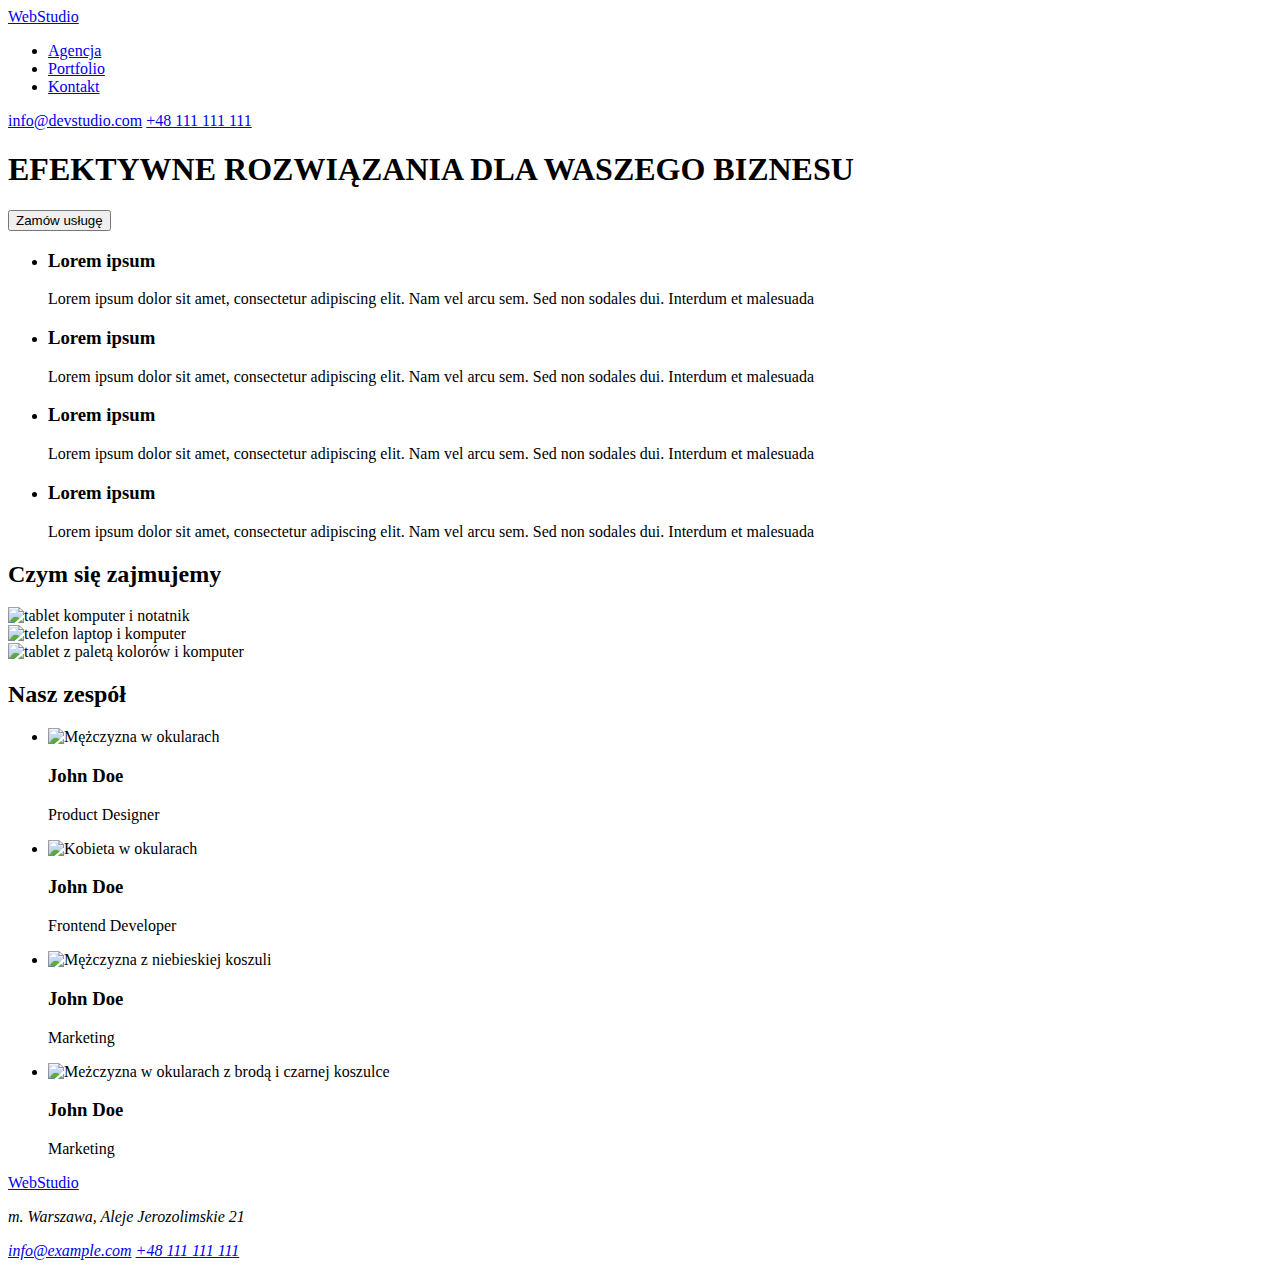
==== index.html @ 4e1a0310 "first commit" ====
<!DOCTYPE html>
<html lang="pl">
  <head>
    <meta charset="UTF-8" />
    <meta http-equiv="X-UA-Compatible" content="IE=edge" />
    <meta name="viewport" content="width=device-width, initial-scale=1.0" />
    <title>Document</title>
  </head>
  <body>
    <header>
      <a href="/">WebStudio</a>
      <nav>
        <ul>
          <li><a href="Agencja">Agencja</a></li>
          <li><a href="Portfolio">Portfolio</a></li>
          <li><a href="Kontakt">Kontakt</a></li>
        </ul>
      </nav>

      <a href="mailto:info@devstudio.com">info@devstudio.com</a>
      <a href="tel:+48111111111">+48 111 111 111</a>
    </header>
    <main>
      <h1>EFEKTYWNE ROZWIĄZANIA DLA WASZEGO BIZNESU</h1>
      <button type="button">Zamów usługę</button>

      <ul>
        <li>
          <h3>Lorem ipsum</h3>
          <p>
            Lorem ipsum dolor sit amet, consectetur adipiscing elit. Nam vel
            arcu sem. Sed non sodales dui. Interdum et malesuada
          </p>
        </li>

        <li>
          <h3>Lorem ipsum</h3>
          <p>
            Lorem ipsum dolor sit amet, consectetur adipiscing elit. Nam vel
            arcu sem. Sed non sodales dui. Interdum et malesuada
          </p>
        </li>

        <li>
          <h3>Lorem ipsum</h3>
          <p>
            Lorem ipsum dolor sit amet, consectetur adipiscing elit. Nam vel
            arcu sem. Sed non sodales dui. Interdum et malesuada
          </p>
        </li>

        <li>
          <h3>Lorem ipsum</h3>
          <p>
            Lorem ipsum dolor sit amet, consectetur adipiscing elit. Nam vel
            arcu sem. Sed non sodales dui. Interdum et malesuada
          </p>
        </li>
      </ul>
      <h2>Czym się zajmujemy</h2>
      <li>
        <img
          width="370"
          height="294"
          src="./images/box_1.jpg"
          alt="tablet komputer i notatnik"
        />
      </li>
      <li>
        <img
          width="370"
          height="294"
          src="./images/box_2.jpg"
          alt="telefon laptop i komputer"
        />
      </li>
      <li>
        <img
          width="370"
          height="294"
          src="./images/box_3.jpg"
          alt="tablet z paletą kolorów i komputer"
        />
      </li>

      <h2>Nasz zespół</h2>
      <ul>
        <li>
          <img
            width="270"
            height="260"
            src="./images/person_1.jpg"
            alt="Mężczyzna w okularach"
          />
          <h3>John Doe</h3>
          <p>Product Designer</p>
        </li>
        <li>
          <img
            width="270"
            height="260"
            src="./images/person_2.jpg"
            alt="Kobieta w okularach"
          />
          <h3>John Doe</h3>
          <p>Frontend Developer</p>
        </li>
        <li>
          <img
            width="270"
            height="260"
            src="./images/person_3.jpg"
            alt="Mężczyzna z niebieskiej koszuli"
          />
          <h3>John Doe</h3>
          <p>Marketing</p>
        </li>
        <li>
          <img
            width="270"
            height="260"
            src="./images/person_4.jpg"
            alt="Meżczyzna w okularach z brodą i czarnej koszulce"
          />
          <h3>John Doe</h3>
          <p>Marketing</p>
        </li>
      </ul>
    </main>
    <footer>
      <a href="/">WebStudio</a>
      <address>
        <p>m. Warszawa, Aleje Jerozolimskie 21</p>
        <a href="mailto:info@example.com">info@example.com</a>
        <a href="tel:+48111111111">+48 111 111 111</a>
      </address>
    </footer>
  </body>
</html>
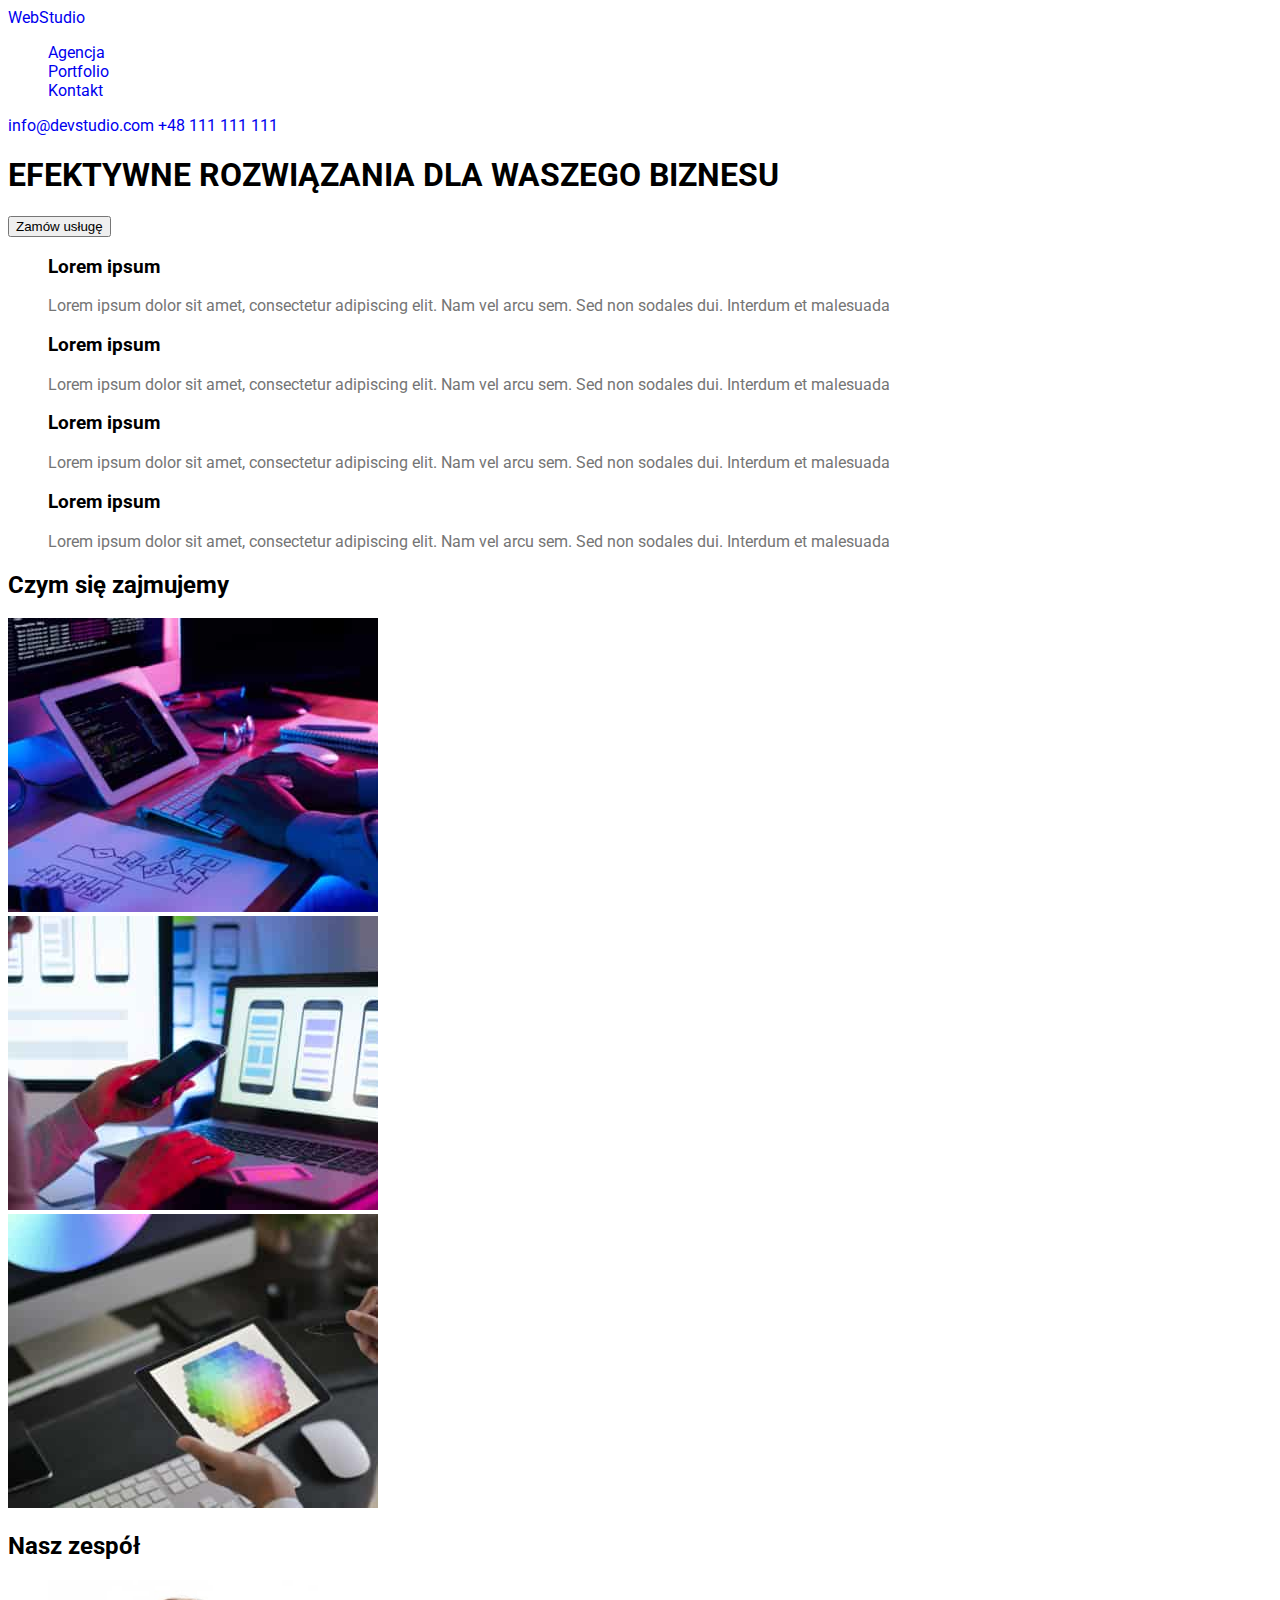
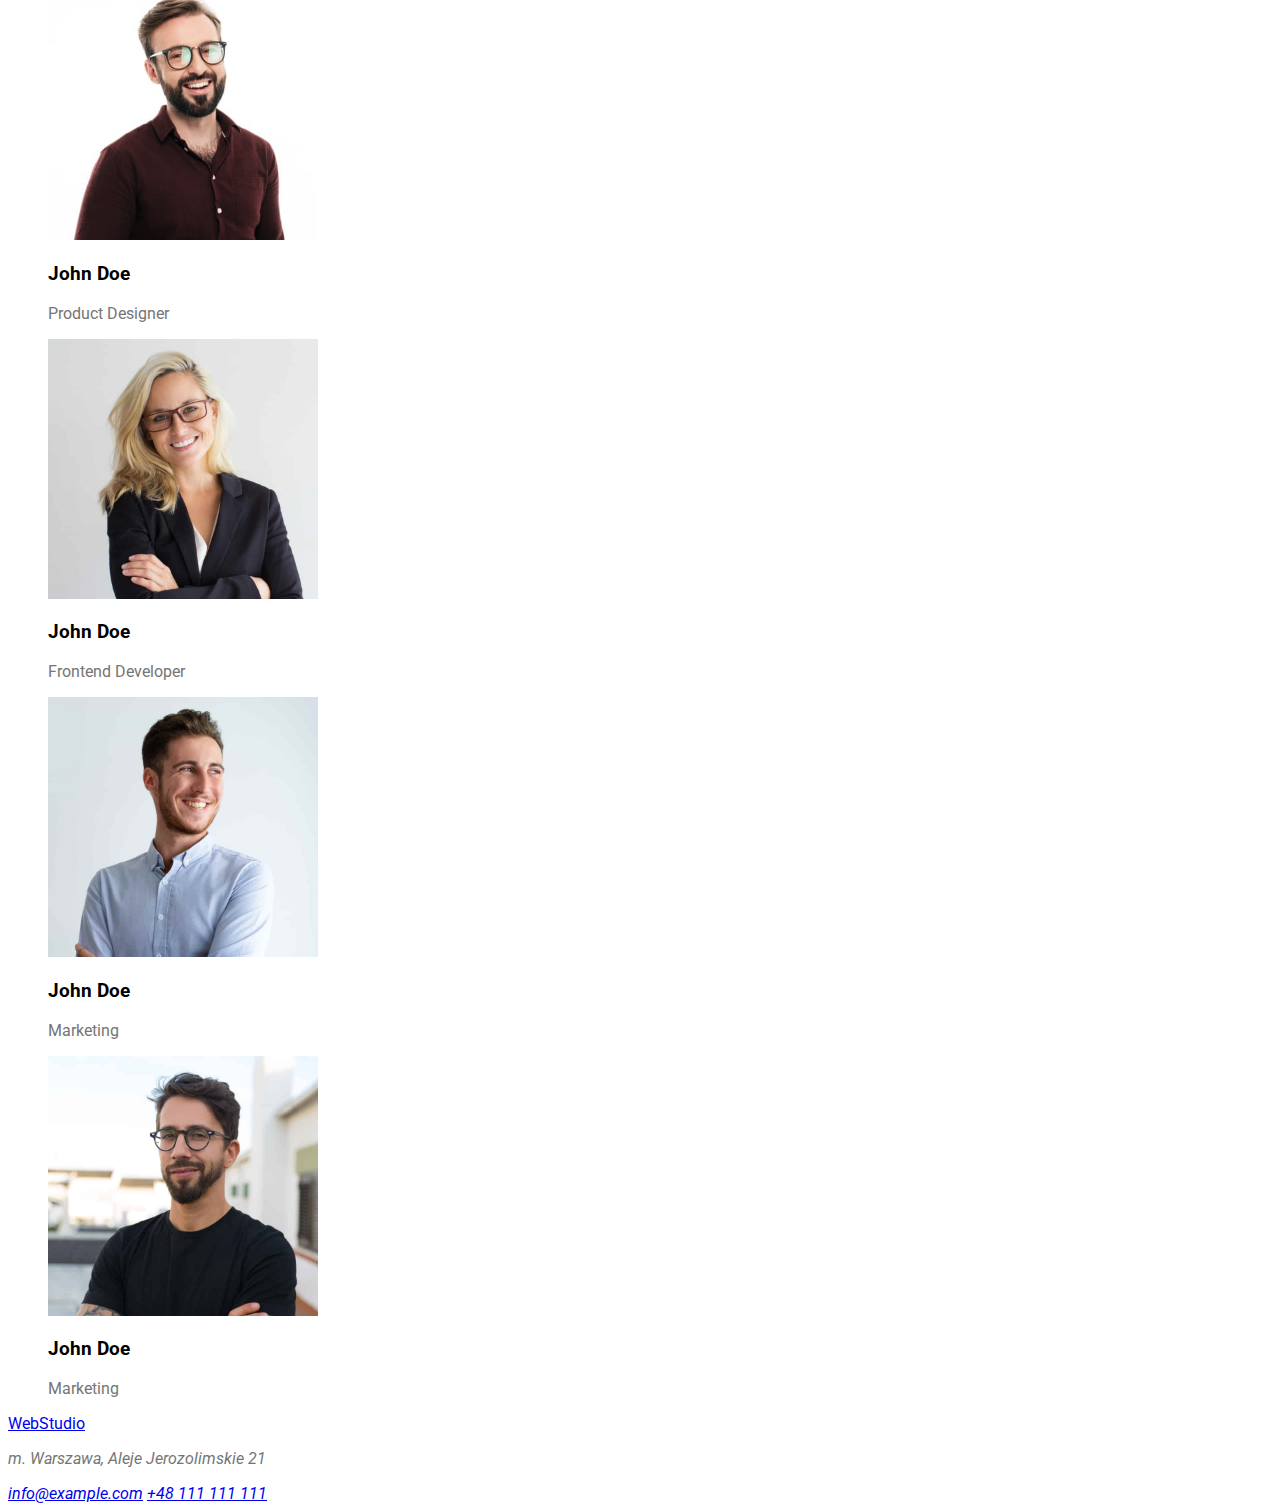
==== commit e9560796: "feat: init hw2" ====
--- a/index.html
+++ b/index.html
@@ -5,14 +5,21 @@
     <meta http-equiv="X-UA-Compatible" content="IE=edge" />
     <meta name="viewport" content="width=device-width, initial-scale=1.0" />
     <title>Document</title>
+    <link rel="preconnect" href="https://fonts.googleapis.com" />
+    <link rel="preconnect" href="https://fonts.gstatic.com" crossorigin />
+    <link
+      href="https://fonts.googleapis.com/css2?family=Montserrat:ital,wght@0,400;1,700&family=Raleway:wght@700&family=Roboto:wght@400;500;700;900&display=swap"
+      rel="stylesheet"
+    />
+    <link rel="stylesheet" href="./css/styles.css" />
   </head>
   <body>
-    <header>
+    <header class="navbar">
       <a href="/">WebStudio</a>
       <nav>
         <ul>
           <li><a href="Agencja">Agencja</a></li>
-          <li><a href="Portfolio">Portfolio</a></li>
+          <li><a href="./protfolio.html">Portfolio</a></li>
           <li><a href="Kontakt">Kontakt</a></li>
         </ul>
       </nav>
--- a/css/styles.css
+++ b/css/styles.css
@@ -0,0 +1,88 @@
+:root {
+  --main-color: #212121;
+  --secondary-color: #757575;
+}
+
+body {
+  font-family: "Roboto", sans-serif;
+}
+
+.logo {
+  font-family: "Raleway";
+  font-style: normal;
+  font-weight: 700;
+  text-decoration: none;
+  font-size: 26px;
+  line-height: 1.2;
+  /* identical to box height */
+}
+.color-one {
+  color: #2196f3;
+}
+.color-two {
+  color: #000000;
+}
+
+.pointer {
+  cursor: pointer;
+}
+
+.navbar a {
+  text-decoration: none;
+}
+.navbar .navigation a {
+  font-weight: 500;
+  font-size: 14px;
+  line-height: 1.1;
+  letter-spacing: 0.02em;
+
+  color: var(--main-color, black);
+}
+.navbar .contact {
+  font-weight: 500;
+  font-size: 14px;
+  line-height: 1.1;
+  letter-spacing: 0.02em;
+
+  color: var(--secondary-color, gray);
+}
+p {
+  color: var(--secondary-color, gray);
+}
+ul {
+  list-style-type: none;
+}
+
+.background-color {
+  background: #2f303a;
+}
+.color-three {
+  color: #ffffff;
+}
+.footer {
+  font-family: "Roboto", sans-serif;
+}
+.footer-address {
+  color: #ffffff;
+  font-style: normal;
+  font-weight: 400;
+  font-size: 14px;
+  line-height: 1.7;
+  /* or 171% */
+
+  letter-spacing: 0.03em;
+}
+
+.contact-footer {
+  font-family: "Roboto";
+  font-style: normal;
+  font-weight: 400;
+  font-size: 14px;
+  line-height: 1.7;
+  /* or 171% */
+
+  letter-spacing: 0.03em;
+  text-decoration-line: underline;
+
+  color: rgba(255, 255, 255, 0.6);
+}
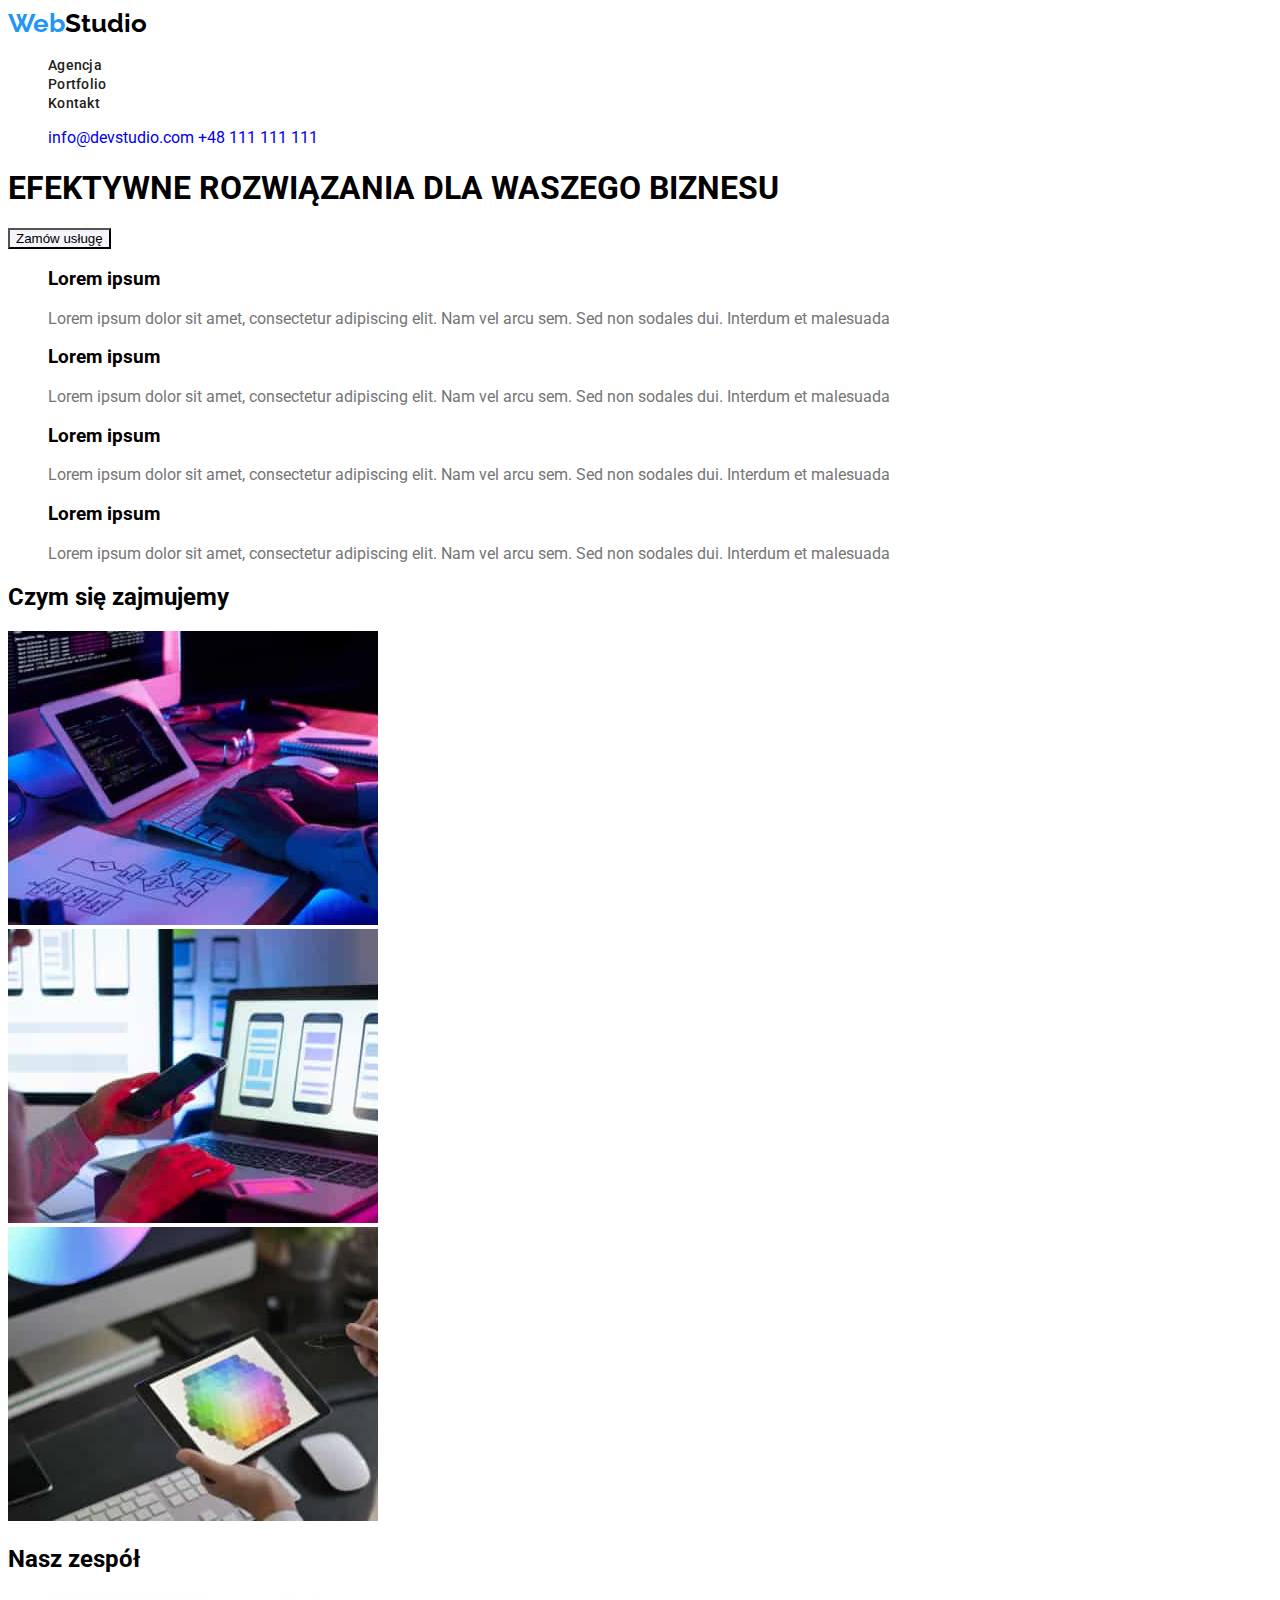
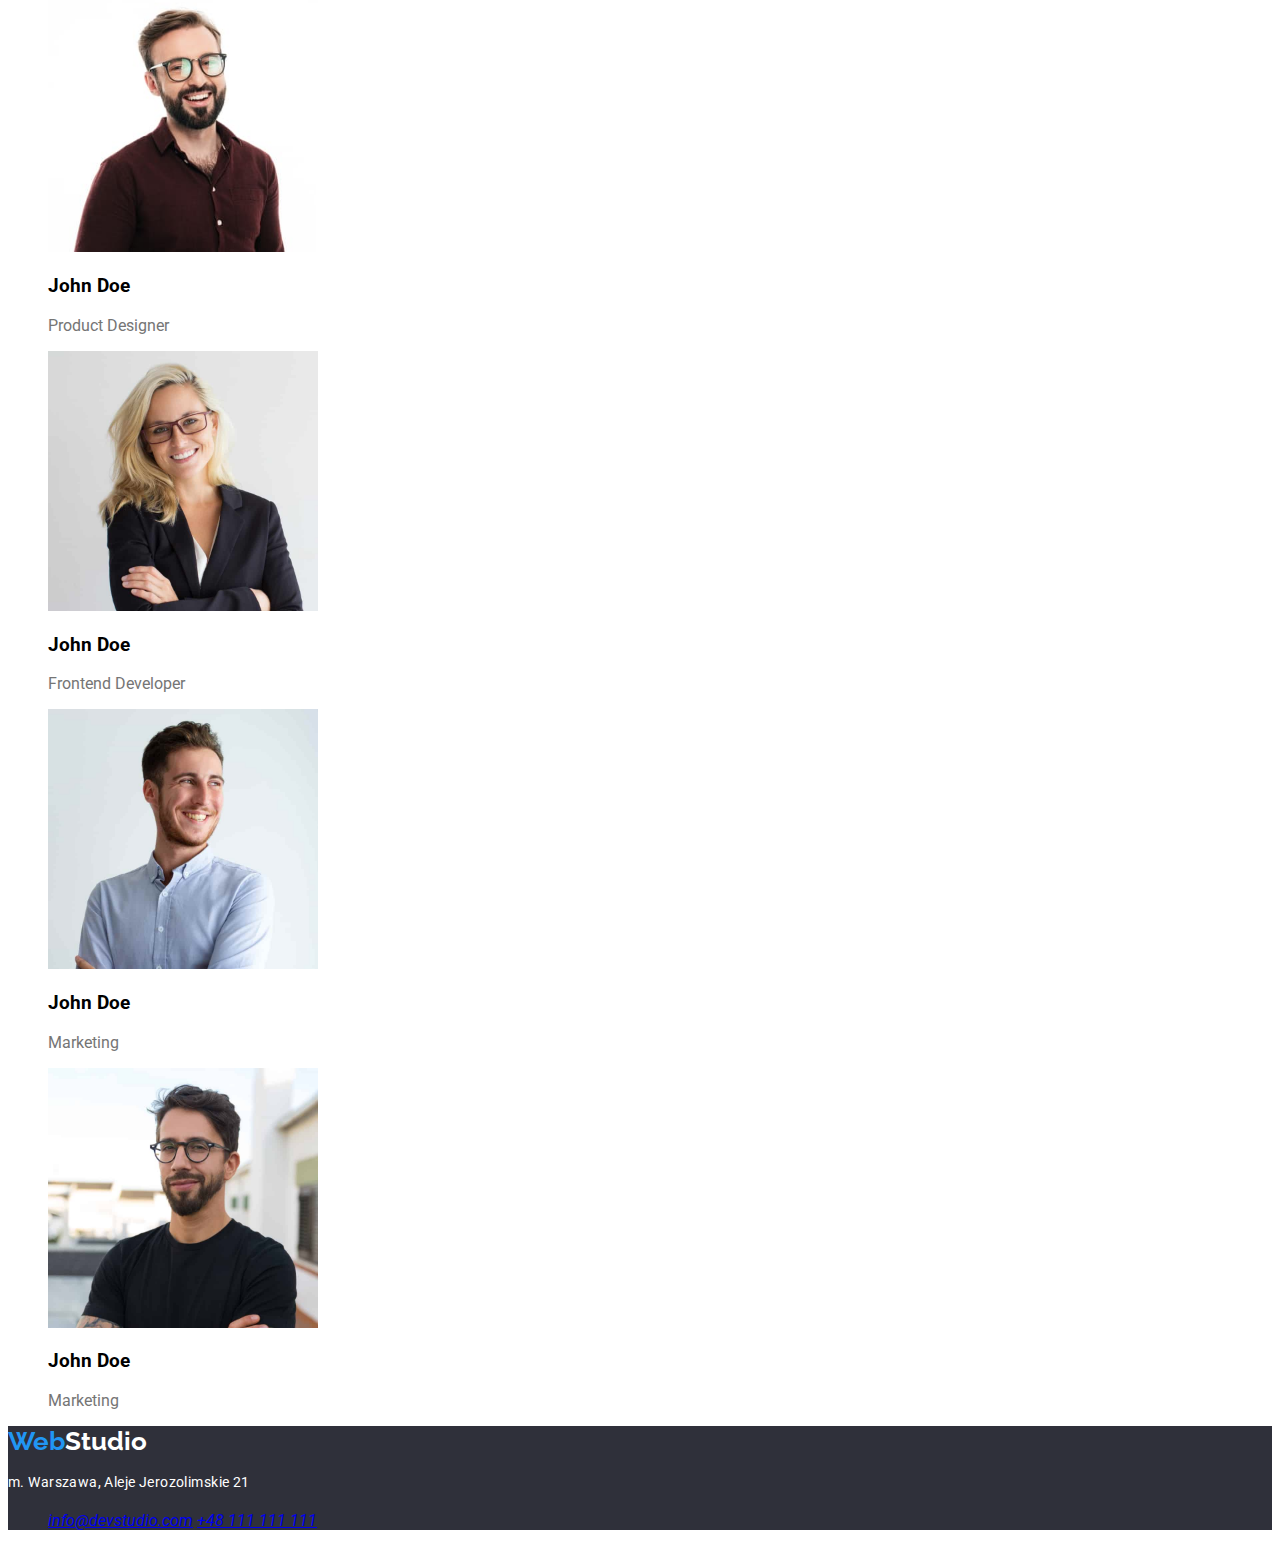
==== commit f0f1a2e0: "feat: init hw2" ====
--- a/index.html
+++ b/index.html
@@ -15,21 +15,28 @@
   </head>
   <body>
     <header class="navbar">
-      <a href="/">WebStudio</a>
-      <nav>
-        <ul>
-          <li><a href="Agencja">Agencja</a></li>
-          <li><a href="./protfolio.html">Portfolio</a></li>
-          <li><a href="Kontakt">Kontakt</a></li>
+      <a href="/" class="logo"
+        ><span class="color-one">Web</span
+        ><span class="color-two">Studio</span></a
+      >
+      <nav class="navigation">
+        <ul class="social-links">
+          <li><a class="link" href="./index.html">Agencja</a></li>
+          <li><a class="link" href="Portfolio">Portfolio</a></li>
+          <li><a class="link" href="Kontakt">Kontakt</a></li>
         </ul>
       </nav>
-
-      <a href="mailto:info@devstudio.com">info@devstudio.com</a>
-      <a href="tel:+48111111111">+48 111 111 111</a>
+      <ul class="contact-links">
+        <a class="links" href="mailto:info@devstudio.com" class="contact"
+          >info@devstudio.com</a
+        >
+        <a class="links" href="tel:+48111111111" class="contact"
+          >+48 111 111 111</a
+        >
+      </ul>
     </header>
-    <main>
       <h1>EFEKTYWNE ROZWIĄZANIA DLA WASZEGO BIZNESU</h1>
-      <button type="button">Zamów usługę</button>
+      <button class="button" class="pointer" type="button">Zamów usługę</button>
 
       <ul>
         <li>
@@ -134,13 +141,21 @@
         </li>
       </ul>
     </main>
-    <footer>
-      <a href="/">WebStudio</a>
+    <footer class="background-color">
+      <a href="/" class="logo"
+        ><span class="color-one">Web</span
+        ><span class="color-three">Studio</span></a
+      >
       <address>
-        <p>m. Warszawa, Aleje Jerozolimskie 21</p>
-        <a href="mailto:info@example.com">info@example.com</a>
-        <a href="tel:+48111111111">+48 111 111 111</a>
+        <p class="footer-address">m. Warszawa, Aleje Jerozolimskie 21</p>
+        <ul class="contact-links">
+          <a class="links" href="mailto:info@devstudio.com" class="contact"
+            >info@devstudio.com</a
+          >
+          <a class="links" href="tel:+48111111111" class="contact"
+            >+48 111 111 111</a
+          >
+        </ul>
       </address>
     </footer>
-  </body>
 </html>
--- a/css/styles.css
+++ b/css/styles.css
@@ -23,6 +23,36 @@
   color: #000000;
 }
 
+.social-links {
+  color: #212121;
+}
+
+.social-links .link:focus {
+  color: #2196f3;
+}
+
+.social-links .link:hover {
+  color: #2196f3;
+}
+
+.contact-links {
+  color: #757575;
+}
+.contact-links .links:focus {
+  color: #2196f3;
+}
+
+.contact-links .links:hover {
+  color: #2196f3;
+}
+
+.button {
+  background-color: #f5f4fa;
+}
+
+.button:hover {
+  background-color: #2196f3;
+}
 .pointer {
   cursor: pointer;
 }
